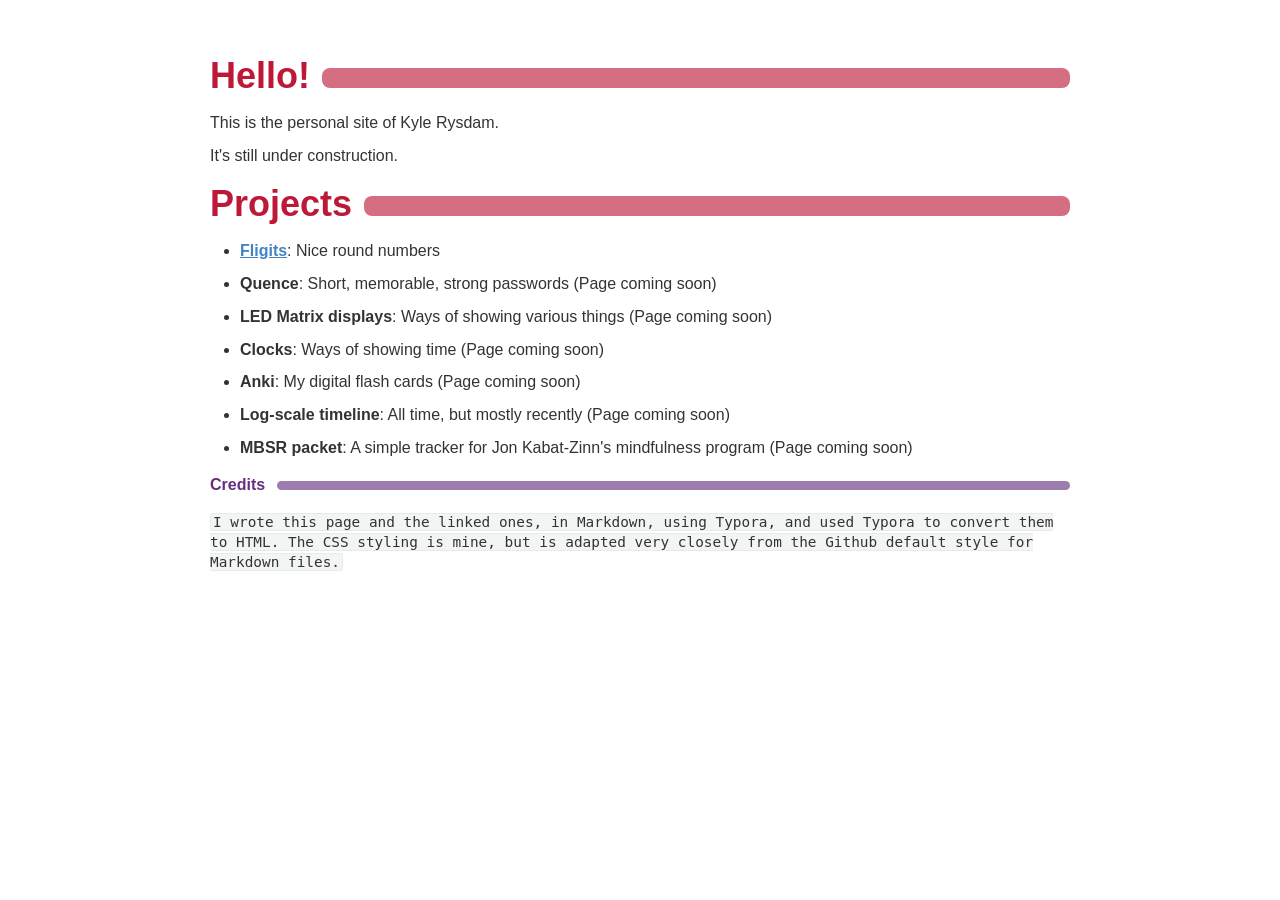
==== index.html @ 80519c0c "Link home page to Fligits" ====
<!doctype html>
<html>

<head>
    <meta charset='UTF-8'>
    <meta name='viewport' content='width=device-width initial-scale=1'>

    <link rel="stylesheet" href="style.css">

    <title>Kyle Rysdam</title>
</head>

<body class='typora-export'>
    <div class='typora-export-content'>
        <div id='write' class=''>
            <h1 id='hello'><span>Hello!</span></h1>
            <p><span>This is the personal site of Kyle Rysdam.</span></p>
            <p><span>It&#39;s still under construction.</span></p>
            <h1 id='projects'><span>Projects</span></h1>
            <ul>
                <li>
                    <p><strong><a href="fligits/index.html">Fligits</a></strong><span>: Nice round numbers</span></p>
                </li>
                <li>
                    <p><strong><span>Quence</span></strong><span>: Short, memorable, strong passwords (Page coming
                            soon)</span></p>
                </li>
                <li>
                    <p><strong><span>LED Matrix displays</span></strong><span>: Ways of showing various things (Page
                            coming soon)</span></p>
                </li>
                <li>
                    <p><strong><span>Clocks</span></strong><span>: Ways of showing time (Page coming soon)</span></p>
                </li>
                <li>
                    <p><strong><span>Anki</span></strong><span>: My digital flash cards (Page coming soon)</span></p>
                </li>
                <li>
                    <p><strong><span>Log-scale timeline</span></strong><span>: All time, but mostly recently (Page
                            coming soon)</span></p>
                </li>
                <li>
                    <p><strong><span>MBSR packet</span></strong><span>: A simple tracker for Jon Kabat-Zinn&#39;s
                            mindfulness program (Page coming soon)</span></p>
                </li>
            </ul>
            <h6 id='credits'><span>Credits</span></h6>
            <p><code>I wrote this page and the linked ones, in Markdown, using Typora, and used Typora to convert them to HTML. The CSS styling is mine, but is adapted very closely from the Github default style for Markdown files.</code>
            </p>
        </div>
    </div>
</body>

</html>
---- style.css ----
:root {
    --side-bar-bg-color: #fafafa;
    --control-text-color: #777;
}

@include-when-export url(https://fonts.googleapis.com/css?family=Open+Sans:400italic,700italic,700,400&subset=latin,latin-ext);

/* open-sans-regular - latin-ext_latin */
@font-face {
    font-family: 'Open Sans';
    font-style: normal;
    font-weight: normal;
    src: local('Open Sans Regular'), local('OpenSans-Regular'), url('./github/open-sans-v17-latin-ext_latin-regular.woff2') format('woff2');
    unicode-range: U+0000-00FF, U+0131, U+0152-0153, U+02BB-02BC, U+02C6, U+02DA, U+02DC, U+2000-206F, U+2074, U+20AC, U+2122, U+2191, U+2193, U+2212, U+2215, U+FEFF, U+FFFD, U+0100-024F, U+0259, U+1E00-1EFF, U+2020, U+20A0-20AB, U+20AD-20CF, U+2113, U+2C60-2C7F, U+A720-A7FF;
}

/* open-sans-italic - latin-ext_latin */
@font-face {
    font-family: 'Open Sans';
    font-style: italic;
    font-weight: normal;
    src: local('Open Sans Italic'), local('OpenSans-Italic'), url('./github/open-sans-v17-latin-ext_latin-italic.woff2') format('woff2');
    unicode-range: U+0000-00FF, U+0131, U+0152-0153, U+02BB-02BC, U+02C6, U+02DA, U+02DC, U+2000-206F, U+2074, U+20AC, U+2122, U+2191, U+2193, U+2212, U+2215, U+FEFF, U+FFFD, U+0100-024F, U+0259, U+1E00-1EFF, U+2020, U+20A0-20AB, U+20AD-20CF, U+2113, U+2C60-2C7F, U+A720-A7FF;
}

/* open-sans-700 - latin-ext_latin */
@font-face {
    font-family: 'Open Sans';
    font-style: normal;
    font-weight: bold;
    src: local('Open Sans Bold'), local('OpenSans-Bold'), url('./github/open-sans-v17-latin-ext_latin-700.woff2') format('woff2');
    unicode-range: U+0000-00FF, U+0131, U+0152-0153, U+02BB-02BC, U+02C6, U+02DA, U+02DC, U+2000-206F, U+2074, U+20AC, U+2122, U+2191, U+2193, U+2212, U+2215, U+FEFF, U+FFFD, U+0100-024F, U+0259, U+1E00-1EFF, U+2020, U+20A0-20AB, U+20AD-20CF, U+2113, U+2C60-2C7F, U+A720-A7FF;
}

/* open-sans-700italic - latin-ext_latin */
@font-face {
    font-family: 'Open Sans';
    font-style: italic;
    font-weight: bold;
    src: local('Open Sans Bold Italic'), local('OpenSans-BoldItalic'), url('./github/open-sans-v17-latin-ext_latin-700italic.woff2') format('woff2');
    unicode-range: U+0000-00FF, U+0131, U+0152-0153, U+02BB-02BC, U+02C6, U+02DA, U+02DC, U+2000-206F, U+2074, U+20AC, U+2122, U+2191, U+2193, U+2212, U+2215, U+FEFF, U+FFFD, U+0100-024F, U+0259, U+1E00-1EFF, U+2020, U+20A0-20AB, U+20AD-20CF, U+2113, U+2C60-2C7F, U+A720-A7FF;
}

html {
    font-size: 16px;
    -webkit-font-smoothing: antialiased;
}

body {
    font-family: "Ubuntu Sans", "Ubuntu", "Open Sans", "Clear Sans", "Helvetica Neue", Helvetica, Arial, 'Segoe UI Emoji', sans-serif;
    /*font-family: "Noto Sans", "Noto", "Open Sans", "Clear Sans", sans-serif;*/
    color: rgb(51, 51, 51);
    line-height: 1.25;
}

#write {
    max-width: 860px;
    margin: 0 auto;
    padding: 30px;
    padding-bottom: 100px;
}

@media only screen and (min-width: 1400px) {
    #write {
        max-width: 1024px;
    }
}

@media only screen and (min-width: 1800px) {
    #write {
        max-width: 1200px;
    }
}

#write>ul:first-child,
#write>ol:first-child {
    margin-top: 15px;
}

a {
    color: #4183C4;
}

h1,
h2,
h3,
h4,
h5,
h6 {
    position: relative;
    margin-top: 1rem;
    margin-bottom: 1rem;
    font-weight: bold;
    line-height: 1.4;
    cursor: text;
}

h1:hover a.anchor,
h2:hover a.anchor,
h3:hover a.anchor,
h4:hover a.anchor,
h5:hover a.anchor,
h6:hover a.anchor {
    text-decoration: none;
}

h1 tt,
h1 code {
    font-size: inherit;
}

h2 tt,
h2 code {
    font-size: inherit;
}

h3 tt,
h3 code {
    font-size: inherit;
}

h4 tt,
h4 code {
    font-size: inherit;
}

h5 tt,
h5 code {
    font-size: inherit;
}

h6 tt,
h6 code {
    font-size: inherit;
}

h1 {
    font-size: 2.25em;
    line-height: 1.2;
    display: flex;
    align-items: baseline;
}

h2 {
    font-size: 1.75em;
    line-height: 1.2;
    display: flex;
    align-items: baseline;
}

h3 {
    font-size: 1.5em;
    line-height: 1.2;
    display: flex;
    align-items: baseline;
}

h4 {
    font-size: 1.25em;
    display: flex;
    align-items: baseline;
}

h5 {
    font-size: 1.1em;
    display: flex;
    align-items: baseline;
}

h6 {
    font-size: 1em;
    display: flex;
    align-items: baseline;
}

/*
red    = 5R 4/14    = 189,24,55   = #bd1837
orange = 2.5YR 6/16 = 243,107,0   = #f36b00
yellow = 2.5Y 8/16  = 255,189,0   = #ffbd00
green  = 7.5G 5/10  = 0,142,109   = #008e6d
blue   = 2.5PB 5/12 = 0,127,211   = #007fd3
purple = 5P 3/10    = 103,47,127  = #672f7f
pink   = 5R 8/6     = 255,181,185 = #ffb5b9
brown  = 5YR 3/6    = 110,58,27   = #6e3a1b

black = presumably #000000
gray = presumably near #808080
white = presumably #ffffff
*/

/*
For the first six months of Clarity,
the header colors were red, orange, yellow, green, blue, purple.
This is very clear and generally works well,
but it's a little too McDonald's playplace.
In May 2025 I'm changing to grayscale then color.
*/


h1 {
    color: #bd1837;
}

h2 {
    color: #f36b00;
}

h3 {
    color: #ffbd00;
}

h4 {
    color: #008e6d;
}

h5 {
    color: #007fd3;
}

h6 {
    color: #672f7f;
}

h1::after {
    content: "";
    /* Required for pseudo-elements */
    flex-grow: 1;

    height: 20px;
    border-radius: 8px;

    background-color: #bd1837a0;
    margin-left: 12px;
}

h2::after {
    content: "";
    /* Required for pseudo-elements */
    flex-grow: 1;

    height: 16px;
    border-radius: 8px;

    background-color: #f36b00a0;
    margin-left: 12px;
}

h3::after {
    content: "";
    /* Required for pseudo-elements */
    flex-grow: 1;
    /* Makes the bar extend to the right margin */

    height: 13.5px;
    border-radius: 8px;

    background-color: #ffbd00a0;
    margin-left: 12px;
}

h4::after {
    content: "";
    /* Required for pseudo-elements */
    flex-grow: 1;
    /* Makes the bar extend to the right margin */

    height: 11px;
    border-radius: 8px;

    background-color: #008e6da0;
    margin-left: 12px;
}

h5::after {
    content: "";
    /* Required for pseudo-elements */
    flex-grow: 1;
    /* Makes the bar extend to the right margin */

    height: 9px;
    border-radius: 8px;

    background-color: #007fd3a0;
    margin-left: 12px;
}

h6::after {
    content: "";
    /* Required for pseudo-elements */
    flex-grow: 1;
    /* Makes the bar extend to the right margin */

    height: 9px;
    border-radius: 8px;

    background-color: #672f7fa0;
    margin-left: 12px;
}


p,
blockquote,
ul,
ol,
dl,
table {
    margin: 0.8em 0;
}

li>ol,
li>ul {
    margin: 0 0;
}

hr {
    height: 2px;
    padding: 0;
    margin: 16px 0;
    background-color: #e7e7e7;
    border: 0 none;
    overflow: hidden;
    box-sizing: content-box;
}

li p.first {
    display: inline-block;
}

ul,
ol {
    padding-left: 30px;
}

ul:first-child,
ol:first-child {
    margin-top: 0;
}

ul:last-child,
ol:last-child {
    margin-bottom: 0;
}

blockquote {
    border-left: 4px solid #dfe2e5;
    padding: 0 15px;
    color: #777777;
}

blockquote blockquote {
    padding-right: 0;
}


table {
    padding: 0;
    word-break: initial;
}

table tr {
    border: 1px solid #dfe2e5;
    margin: 0;
    padding: 0;
}

table tr:nth-child(2n),
thead {
    background-color: #f8f8f8;
}

table th {
    font-weight: bold;
    border: 1px solid #dfe2e5;
    border-bottom: 0;
    margin: 0;
    padding: 6px 13px;
}

table td {
    border: 1px solid #dfe2e5;
    margin: 0;
    padding: 6px 13px;
}

table th:first-child,
table td:first-child {
    margin-top: 0;
}

table th:last-child,
table td:last-child {
    margin-bottom: 0;
}



.CodeMirror-lines {
    padding-left: 4px;
}

.code-tooltip {
    box-shadow: 0 1px 1px 0 rgba(0, 28, 36, .3);
    border-top: 1px solid #eef2f2;
}

.md-fences,
code,
tt {
    border: 1px solid #e7eaed;
    background-color: #f8f8f8;
    border-radius: 3px;
    padding: 0;
    padding: 2px 4px 0px 4px;
    font-size: 0.9em;
}

code {
    background-color: #f3f4f4;
    padding: 0 2px 0 2px;
}

.md-fences {
    margin-bottom: 15px;
    margin-top: 15px;
    padding-top: 8px;
    padding-bottom: 6px;
}


.md-task-list-item>input {
    margin-left: -1.3em;
    margin-top: 0.25em;
}

@media print {
    html {
        font-size: 13px;
    }

    pre {
        page-break-inside: avoid;
        word-wrap: break-word;
    }
}

.md-fences {
    background-color: #f8f8f8;
}

#write pre.md-meta-block {
    padding: 1rem;
    font-size: 85%;
    line-height: 1.45;
    background-color: #f7f7f7;
    border: 0;
    border-radius: 3px;
    color: #777777;
    margin-top: 0 !important;
}

.mathjax-block>.code-tooltip {
    bottom: .375rem;
}

.md-mathjax-midline {
    background: #fafafa;
}

#write>h3.md-focus:before {
    left: -1.5625rem;
    top: .375rem;
}

#write>h4.md-focus:before {
    left: -1.5625rem;
    top: .285714286rem;
}

#write>h5.md-focus:before {
    left: -1.5625rem;
    top: .285714286rem;
}

#write>h6.md-focus:before {
    left: -1.5625rem;
    top: .285714286rem;
}

.md-image>.md-meta {
    /*border: 1px solid #ddd;*/
    border-radius: 3px;
    padding: 2px 0px 0px 4px;
    font-size: 0.9em;
    color: inherit;
}

.md-tag {
    color: #a7a7a7;
    opacity: 1;
}

.md-toc {
    margin-top: 20px;
    padding-bottom: 20px;
}

.sidebar-tabs {
    border-bottom: none;
}

#typora-quick-open {
    border: 1px solid #ddd;
    background-color: #f8f8f8;
}

#typora-quick-open-item {
    background-color: #FAFAFA;
    border-color: #FEFEFE #e5e5e5 #e5e5e5 #eee;
    border-style: solid;
    border-width: 1px;
}

/** focus mode */
.on-focus-mode blockquote {
    border-left-color: rgba(85, 85, 85, 0.12);
}

header,
.context-menu,
.megamenu-content,
footer {
    font-family: "Segoe UI", "Arial", sans-serif;
}

.file-node-content:hover .file-node-icon,
.file-node-content:hover .file-node-open-state {
    visibility: visible;
}

.mac-seamless-mode #typora-sidebar {
    background-color: #fafafa;
    background-color: var(--side-bar-bg-color);
}

.mac-os #write {
    caret-color: AccentColor;
}

.md-lang {
    color: #b4654d;
}

/*.html-for-mac {
    --item-hover-bg-color: #E6F0FE;
}*/

#md-notification .btn {
    border: 0;
}

.dropdown-menu .divider {
    border-color: #e5e5e5;
    opacity: 0.4;
}

.ty-preferences .window-content {
    background-color: #fafafa;
}

.ty-preferences .nav-group-item.active {
    color: white;
    background: #999;
}

.menu-item-container a.menu-style-btn {
    background-color: #f5f8fa;
    background-image: linear-gradient(180deg, hsla(0, 0%, 100%, 0.8), hsla(0, 0%, 100%, 0));
}

img {
    display: block;
    margin-left: auto;
    margin-right: auto;
    width: 75%;
}
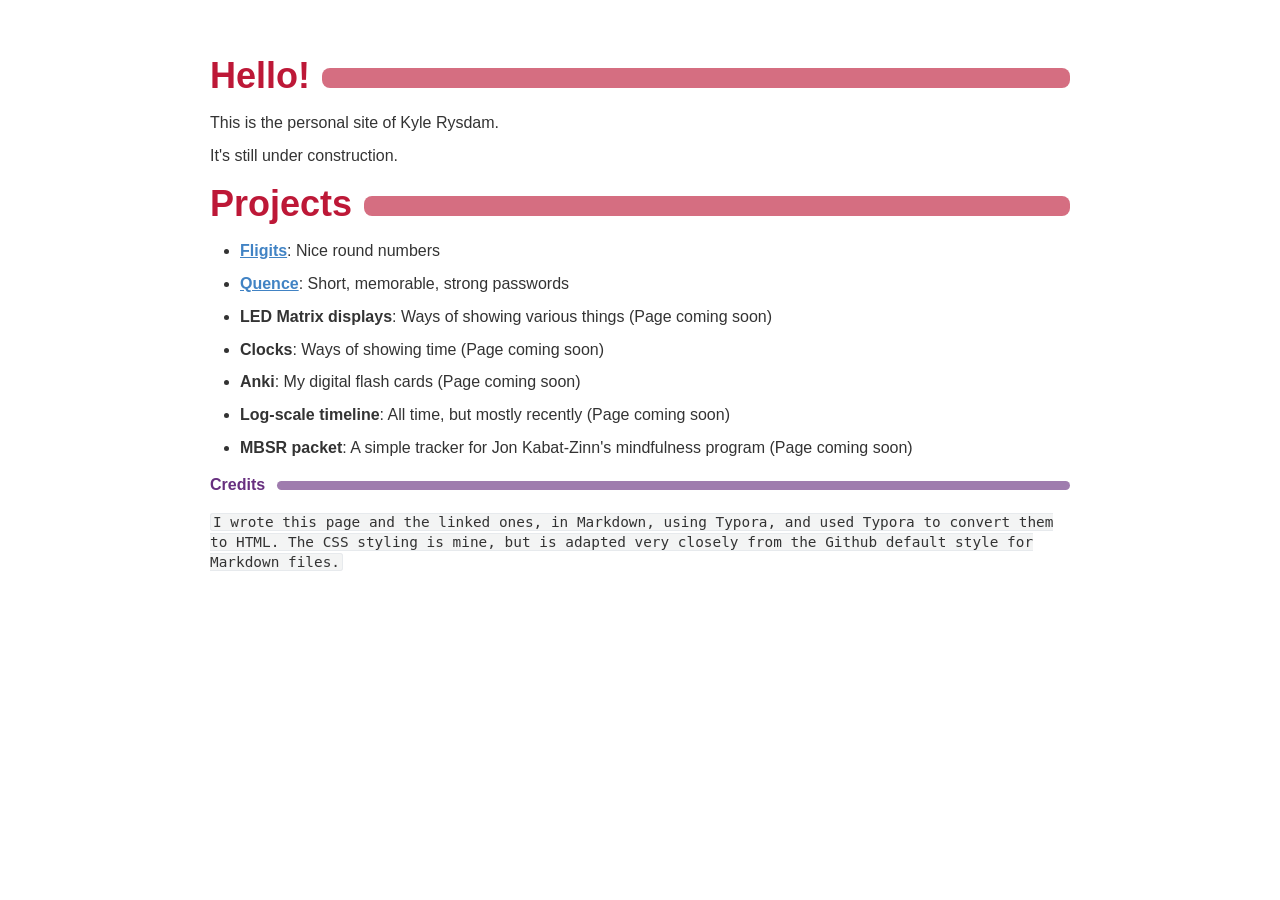
==== commit 29651b33: "Add link to Quence" ====
--- a/index.html
+++ b/index.html
@@ -22,8 +22,8 @@
                     <p><strong><a href="fligits/index.html">Fligits</a></strong><span>: Nice round numbers</span></p>
                 </li>
                 <li>
-                    <p><strong><span>Quence</span></strong><span>: Short, memorable, strong passwords (Page coming
-                            soon)</span></p>
+                    <p><strong><a href="https://github.com/krysdam/quence">Quence</a></strong><span>: Short, memorable,
+                            strong passwords</span></p>
                 </li>
                 <li>
                     <p><strong><span>LED Matrix displays</span></strong><span>: Ways of showing various things (Page
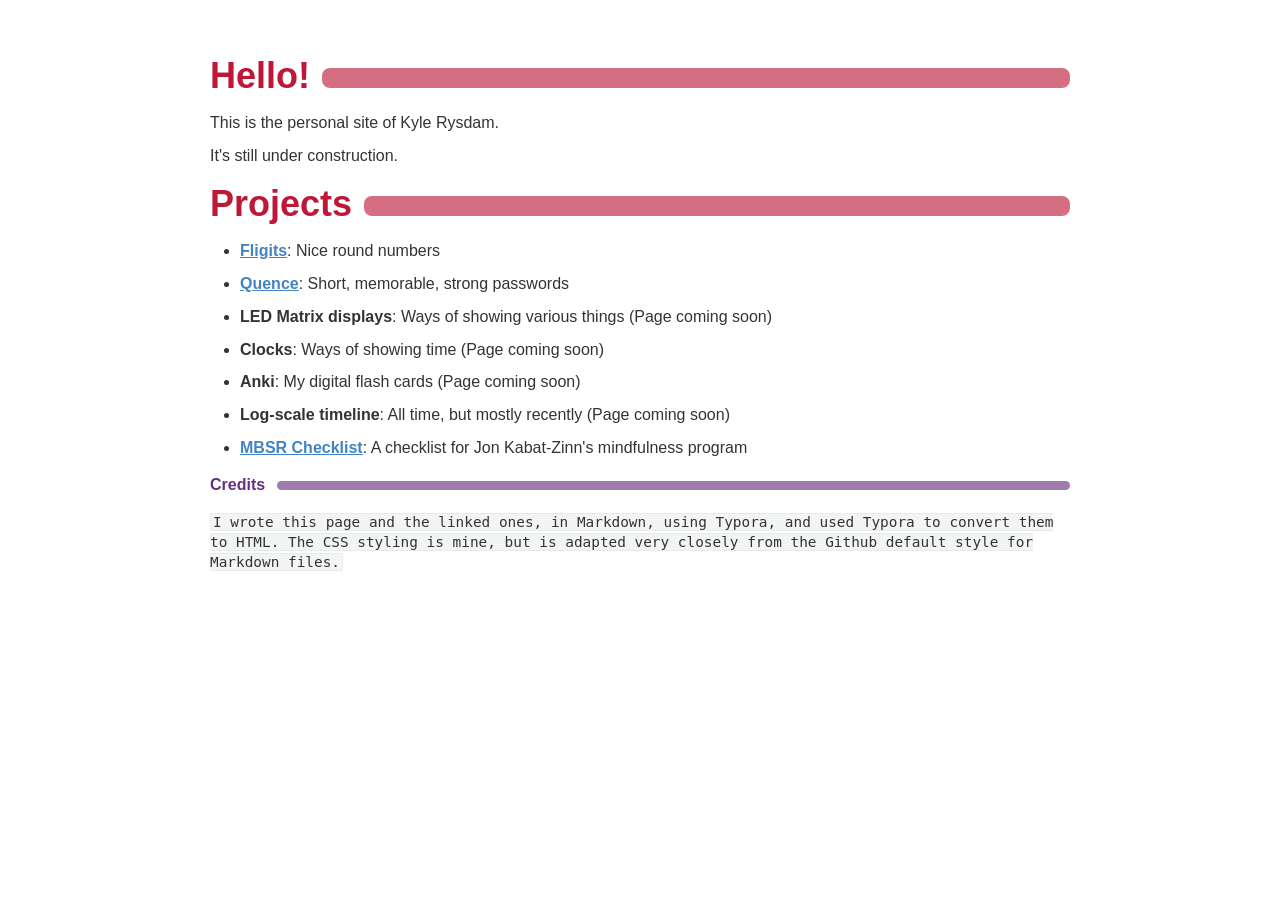
==== commit 23433c41: "Add MBSR Checklist page" ====
--- a/index.html
+++ b/index.html
@@ -40,8 +40,9 @@
                             coming soon)</span></p>
                 </li>
                 <li>
-                    <p><strong><span>MBSR packet</span></strong><span>: A simple tracker for Jon Kabat-Zinn&#39;s
-                            mindfulness program (Page coming soon)</span></p>
+                    <p><strong><a href="mbsr/index.html">MBSR Checklist</a></strong><span>: A checklist for Jon
+                            Kabat-Zinn&#39;s
+                            mindfulness program</span></p>
                 </li>
             </ul>
             <h6 id='credits'><span>Credits</span></h6>
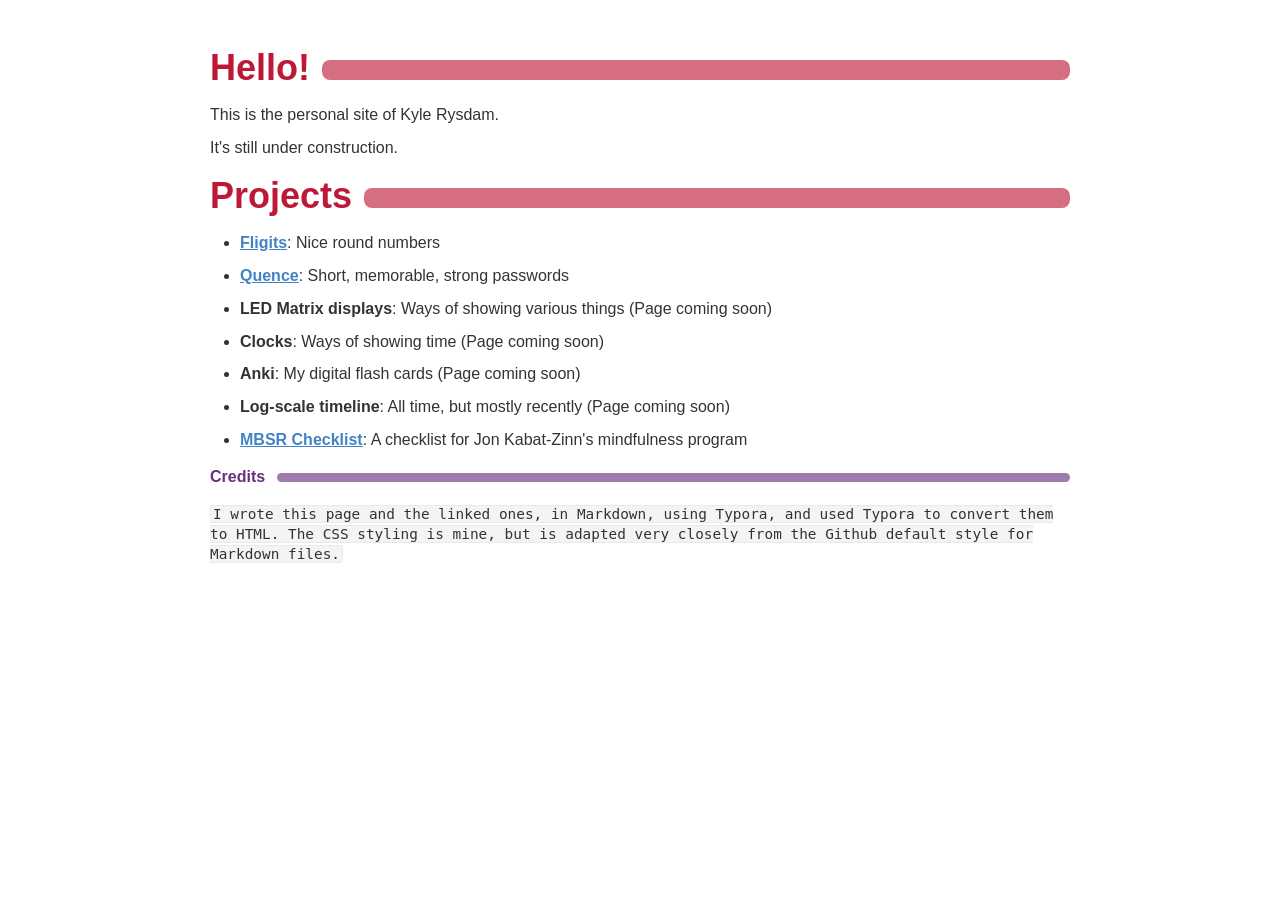
==== commit a93a7899: "Remove Typora export classes around body" ====
--- a/index.html
+++ b/index.html
@@ -10,46 +10,42 @@
     <title>Kyle Rysdam</title>
 </head>
 
-<body class='typora-export'>
-    <div class='typora-export-content'>
-        <div id='write' class=''>
-            <h1 id='hello'><span>Hello!</span></h1>
-            <p><span>This is the personal site of Kyle Rysdam.</span></p>
-            <p><span>It&#39;s still under construction.</span></p>
-            <h1 id='projects'><span>Projects</span></h1>
-            <ul>
-                <li>
-                    <p><strong><a href="fligits/index.html">Fligits</a></strong><span>: Nice round numbers</span></p>
-                </li>
-                <li>
-                    <p><strong><a href="https://github.com/krysdam/quence">Quence</a></strong><span>: Short, memorable,
-                            strong passwords</span></p>
-                </li>
-                <li>
-                    <p><strong><span>LED Matrix displays</span></strong><span>: Ways of showing various things (Page
-                            coming soon)</span></p>
-                </li>
-                <li>
-                    <p><strong><span>Clocks</span></strong><span>: Ways of showing time (Page coming soon)</span></p>
-                </li>
-                <li>
-                    <p><strong><span>Anki</span></strong><span>: My digital flash cards (Page coming soon)</span></p>
-                </li>
-                <li>
-                    <p><strong><span>Log-scale timeline</span></strong><span>: All time, but mostly recently (Page
-                            coming soon)</span></p>
-                </li>
-                <li>
-                    <p><strong><a href="mbsr/index.html">MBSR Checklist</a></strong><span>: A checklist for Jon
-                            Kabat-Zinn&#39;s
-                            mindfulness program</span></p>
-                </li>
-            </ul>
-            <h6 id='credits'><span>Credits</span></h6>
-            <p><code>I wrote this page and the linked ones, in Markdown, using Typora, and used Typora to convert them to HTML. The CSS styling is mine, but is adapted very closely from the Github default style for Markdown files.</code>
-            </p>
-        </div>
-    </div>
+<body>
+    <h1 id='hello'><span>Hello!</span></h1>
+    <p><span>This is the personal site of Kyle Rysdam.</span></p>
+    <p><span>It&#39;s still under construction.</span></p>
+    <h1 id='projects'><span>Projects</span></h1>
+    <ul>
+        <li>
+            <p><strong><a href="fligits/index.html">Fligits</a></strong><span>: Nice round numbers</span></p>
+        </li>
+        <li>
+            <p><strong><a href="https://github.com/krysdam/quence">Quence</a></strong><span>: Short, memorable,
+                    strong passwords</span></p>
+        </li>
+        <li>
+            <p><strong><span>LED Matrix displays</span></strong><span>: Ways of showing various things (Page
+                    coming soon)</span></p>
+        </li>
+        <li>
+            <p><strong><span>Clocks</span></strong><span>: Ways of showing time (Page coming soon)</span></p>
+        </li>
+        <li>
+            <p><strong><span>Anki</span></strong><span>: My digital flash cards (Page coming soon)</span></p>
+        </li>
+        <li>
+            <p><strong><span>Log-scale timeline</span></strong><span>: All time, but mostly recently (Page
+                    coming soon)</span></p>
+        </li>
+        <li>
+            <p><strong><a href="mbsr/index.html">MBSR Checklist</a></strong><span>: A checklist for Jon
+                    Kabat-Zinn&#39;s
+                    mindfulness program</span></p>
+        </li>
+    </ul>
+    <h6 id='credits'><span>Credits</span></h6>
+    <p><code>I wrote this page and the linked ones, in Markdown, using Typora, and used Typora to convert them to HTML. The CSS styling is mine, but is adapted very closely from the Github default style for Markdown files.</code>
+    </p>
 </body>
 
 </html>
--- a/style.css
+++ b/style.css
@@ -3,57 +3,16 @@
     --control-text-color: #777;
 }
 
-@include-when-export url(https://fonts.googleapis.com/css?family=Open+Sans:400italic,700italic,700,400&subset=latin,latin-ext);
-
-/* open-sans-regular - latin-ext_latin */
-@font-face {
-    font-family: 'Open Sans';
-    font-style: normal;
-    font-weight: normal;
-    src: local('Open Sans Regular'), local('OpenSans-Regular'), url('./github/open-sans-v17-latin-ext_latin-regular.woff2') format('woff2');
-    unicode-range: U+0000-00FF, U+0131, U+0152-0153, U+02BB-02BC, U+02C6, U+02DA, U+02DC, U+2000-206F, U+2074, U+20AC, U+2122, U+2191, U+2193, U+2212, U+2215, U+FEFF, U+FFFD, U+0100-024F, U+0259, U+1E00-1EFF, U+2020, U+20A0-20AB, U+20AD-20CF, U+2113, U+2C60-2C7F, U+A720-A7FF;
-}
-
-/* open-sans-italic - latin-ext_latin */
-@font-face {
-    font-family: 'Open Sans';
-    font-style: italic;
-    font-weight: normal;
-    src: local('Open Sans Italic'), local('OpenSans-Italic'), url('./github/open-sans-v17-latin-ext_latin-italic.woff2') format('woff2');
-    unicode-range: U+0000-00FF, U+0131, U+0152-0153, U+02BB-02BC, U+02C6, U+02DA, U+02DC, U+2000-206F, U+2074, U+20AC, U+2122, U+2191, U+2193, U+2212, U+2215, U+FEFF, U+FFFD, U+0100-024F, U+0259, U+1E00-1EFF, U+2020, U+20A0-20AB, U+20AD-20CF, U+2113, U+2C60-2C7F, U+A720-A7FF;
-}
-
-/* open-sans-700 - latin-ext_latin */
-@font-face {
-    font-family: 'Open Sans';
-    font-style: normal;
-    font-weight: bold;
-    src: local('Open Sans Bold'), local('OpenSans-Bold'), url('./github/open-sans-v17-latin-ext_latin-700.woff2') format('woff2');
-    unicode-range: U+0000-00FF, U+0131, U+0152-0153, U+02BB-02BC, U+02C6, U+02DA, U+02DC, U+2000-206F, U+2074, U+20AC, U+2122, U+2191, U+2193, U+2212, U+2215, U+FEFF, U+FFFD, U+0100-024F, U+0259, U+1E00-1EFF, U+2020, U+20A0-20AB, U+20AD-20CF, U+2113, U+2C60-2C7F, U+A720-A7FF;
-}
-
-/* open-sans-700italic - latin-ext_latin */
-@font-face {
-    font-family: 'Open Sans';
-    font-style: italic;
-    font-weight: bold;
-    src: local('Open Sans Bold Italic'), local('OpenSans-BoldItalic'), url('./github/open-sans-v17-latin-ext_latin-700italic.woff2') format('woff2');
-    unicode-range: U+0000-00FF, U+0131, U+0152-0153, U+02BB-02BC, U+02C6, U+02DA, U+02DC, U+2000-206F, U+2074, U+20AC, U+2122, U+2191, U+2193, U+2212, U+2215, U+FEFF, U+FFFD, U+0100-024F, U+0259, U+1E00-1EFF, U+2020, U+20A0-20AB, U+20AD-20CF, U+2113, U+2C60-2C7F, U+A720-A7FF;
-}
-
 html {
     font-size: 16px;
     -webkit-font-smoothing: antialiased;
 }
 
 body {
-    font-family: "Ubuntu Sans", "Ubuntu", "Open Sans", "Clear Sans", "Helvetica Neue", Helvetica, Arial, 'Segoe UI Emoji', sans-serif;
-    /*font-family: "Noto Sans", "Noto", "Open Sans", "Clear Sans", sans-serif;*/
+    font-family: "Ubuntu Sans", "Ubuntu", Helvetica, sans-serif;
     color: rgb(51, 51, 51);
     line-height: 1.25;
-}
-
-#write {
+
     max-width: 860px;
     margin: 0 auto;
     padding: 30px;
@@ -61,20 +20,15 @@
 }
 
 @media only screen and (min-width: 1400px) {
-    #write {
+    body {
         max-width: 1024px;
     }
 }
 
 @media only screen and (min-width: 1800px) {
-    #write {
+    body {
         max-width: 1200px;
     }
-}
-
-#write>ul:first-child,
-#write>ol:first-child {
-    margin-top: 15px;
 }
 
 a {
@@ -105,198 +59,113 @@
 }
 
 h1 tt,
-h1 code {
-    font-size: inherit;
-}
-
+h1 code,
 h2 tt,
-h2 code {
-    font-size: inherit;
-}
-
+h2 code,
 h3 tt,
-h3 code {
-    font-size: inherit;
-}
-
+h3 code,
 h4 tt,
-h4 code {
-    font-size: inherit;
-}
-
+h4 code,
 h5 tt,
-h5 code {
-    font-size: inherit;
-}
-
+h5 code,
 h6 tt,
 h6 code {
     font-size: inherit;
 }
 
+h1,
+h2,
+h3,
+h4,
+h5,
+h6 {
+    display: flex;
+    align-items: baseline;
+}
+
 h1 {
+    color: #bd1837;
     font-size: 2.25em;
     line-height: 1.2;
-    display: flex;
-    align-items: baseline;
 }
 
 h2 {
+    color: #f36b00;
     font-size: 1.75em;
     line-height: 1.2;
-    display: flex;
-    align-items: baseline;
 }
 
 h3 {
+    color: #ffbd00;
     font-size: 1.5em;
     line-height: 1.2;
-    display: flex;
-    align-items: baseline;
-}
-
-h4 {
-    font-size: 1.25em;
-    display: flex;
-    align-items: baseline;
-}
-
-h5 {
-    font-size: 1.1em;
-    display: flex;
-    align-items: baseline;
-}
-
-h6 {
-    font-size: 1em;
-    display: flex;
-    align-items: baseline;
-}
-
-/*
-red    = 5R 4/14    = 189,24,55   = #bd1837
-orange = 2.5YR 6/16 = 243,107,0   = #f36b00
-yellow = 2.5Y 8/16  = 255,189,0   = #ffbd00
-green  = 7.5G 5/10  = 0,142,109   = #008e6d
-blue   = 2.5PB 5/12 = 0,127,211   = #007fd3
-purple = 5P 3/10    = 103,47,127  = #672f7f
-pink   = 5R 8/6     = 255,181,185 = #ffb5b9
-brown  = 5YR 3/6    = 110,58,27   = #6e3a1b
-
-black = presumably #000000
-gray = presumably near #808080
-white = presumably #ffffff
-*/
-
-/*
-For the first six months of Clarity,
-the header colors were red, orange, yellow, green, blue, purple.
-This is very clear and generally works well,
-but it's a little too McDonald's playplace.
-In May 2025 I'm changing to grayscale then color.
-*/
-
-
-h1 {
-    color: #bd1837;
-}
-
-h2 {
-    color: #f36b00;
-}
-
-h3 {
-    color: #ffbd00;
 }
 
 h4 {
     color: #008e6d;
+    font-size: 1.25em;
 }
 
 h5 {
     color: #007fd3;
+    font-size: 1.1em;
 }
 
 h6 {
     color: #672f7f;
-}
-
-h1::after {
-    content: "";
-    /* Required for pseudo-elements */
-    flex-grow: 1;
-
-    height: 20px;
-    border-radius: 8px;
-
-    background-color: #bd1837a0;
-    margin-left: 12px;
-}
-
-h2::after {
-    content: "";
-    /* Required for pseudo-elements */
-    flex-grow: 1;
-
-    height: 16px;
-    border-radius: 8px;
-
-    background-color: #f36b00a0;
-    margin-left: 12px;
-}
-
-h3::after {
-    content: "";
-    /* Required for pseudo-elements */
-    flex-grow: 1;
-    /* Makes the bar extend to the right margin */
-
-    height: 13.5px;
-    border-radius: 8px;
-
-    background-color: #ffbd00a0;
-    margin-left: 12px;
-}
-
-h4::after {
-    content: "";
-    /* Required for pseudo-elements */
-    flex-grow: 1;
-    /* Makes the bar extend to the right margin */
-
-    height: 11px;
-    border-radius: 8px;
-
-    background-color: #008e6da0;
-    margin-left: 12px;
-}
-
-h5::after {
-    content: "";
-    /* Required for pseudo-elements */
-    flex-grow: 1;
-    /* Makes the bar extend to the right margin */
-
-    height: 9px;
-    border-radius: 8px;
-
-    background-color: #007fd3a0;
-    margin-left: 12px;
-}
-
+    font-size: 1em;
+}
+
+/* Each header should also have a bar of color
+from the end of the header's text to the right edge.
+This can be done by adding empty text content,
+and using flex-grow. */
+h1::after,
+h2::after,
+h3::after,
+h4::after,
+h5::after,
 h6::after {
     content: "";
-    /* Required for pseudo-elements */
     flex-grow: 1;
-    /* Makes the bar extend to the right margin */
-
+    margin-left: 12px;
+}
+
+h1::after {
+    height: 20px;
+    border-radius: 8px;
+    background-color: #bd1837a0;
+}
+
+h2::after {
+    height: 16px;
+    border-radius: 8px;
+    background-color: #f36b00a0;
+}
+
+h3::after {
+    height: 13.5px;
+    border-radius: 8px;
+    background-color: #ffbd00a0;
+}
+
+h4::after {
+    height: 11px;
+    border-radius: 8px;
+    background-color: #008e6da0;
+}
+
+h5::after {
     height: 9px;
     border-radius: 8px;
-
+    background-color: #007fd3a0;
+}
+
+h6::after {
+    height: 9px;
+    border-radius: 8px;
     background-color: #672f7fa0;
-    margin-left: 12px;
-}
-
+}
 
 p,
 blockquote,
@@ -351,7 +220,6 @@
     padding-right: 0;
 }
 
-
 table {
     padding: 0;
     word-break: initial;
@@ -392,8 +260,6 @@
     margin-bottom: 0;
 }
 
-
-
 .CodeMirror-lines {
     padding-left: 4px;
 }
@@ -403,7 +269,6 @@
     border-top: 1px solid #eef2f2;
 }
 
-.md-fences,
 code,
 tt {
     border: 1px solid #e7eaed;
@@ -419,19 +284,6 @@
     padding: 0 2px 0 2px;
 }
 
-.md-fences {
-    margin-bottom: 15px;
-    margin-top: 15px;
-    padding-top: 8px;
-    padding-bottom: 6px;
-}
-
-
-.md-task-list-item>input {
-    margin-left: -1.3em;
-    margin-top: 0.25em;
-}
-
 @media print {
     html {
         font-size: 13px;
@@ -441,140 +293,6 @@
         page-break-inside: avoid;
         word-wrap: break-word;
     }
-}
-
-.md-fences {
-    background-color: #f8f8f8;
-}
-
-#write pre.md-meta-block {
-    padding: 1rem;
-    font-size: 85%;
-    line-height: 1.45;
-    background-color: #f7f7f7;
-    border: 0;
-    border-radius: 3px;
-    color: #777777;
-    margin-top: 0 !important;
-}
-
-.mathjax-block>.code-tooltip {
-    bottom: .375rem;
-}
-
-.md-mathjax-midline {
-    background: #fafafa;
-}
-
-#write>h3.md-focus:before {
-    left: -1.5625rem;
-    top: .375rem;
-}
-
-#write>h4.md-focus:before {
-    left: -1.5625rem;
-    top: .285714286rem;
-}
-
-#write>h5.md-focus:before {
-    left: -1.5625rem;
-    top: .285714286rem;
-}
-
-#write>h6.md-focus:before {
-    left: -1.5625rem;
-    top: .285714286rem;
-}
-
-.md-image>.md-meta {
-    /*border: 1px solid #ddd;*/
-    border-radius: 3px;
-    padding: 2px 0px 0px 4px;
-    font-size: 0.9em;
-    color: inherit;
-}
-
-.md-tag {
-    color: #a7a7a7;
-    opacity: 1;
-}
-
-.md-toc {
-    margin-top: 20px;
-    padding-bottom: 20px;
-}
-
-.sidebar-tabs {
-    border-bottom: none;
-}
-
-#typora-quick-open {
-    border: 1px solid #ddd;
-    background-color: #f8f8f8;
-}
-
-#typora-quick-open-item {
-    background-color: #FAFAFA;
-    border-color: #FEFEFE #e5e5e5 #e5e5e5 #eee;
-    border-style: solid;
-    border-width: 1px;
-}
-
-/** focus mode */
-.on-focus-mode blockquote {
-    border-left-color: rgba(85, 85, 85, 0.12);
-}
-
-header,
-.context-menu,
-.megamenu-content,
-footer {
-    font-family: "Segoe UI", "Arial", sans-serif;
-}
-
-.file-node-content:hover .file-node-icon,
-.file-node-content:hover .file-node-open-state {
-    visibility: visible;
-}
-
-.mac-seamless-mode #typora-sidebar {
-    background-color: #fafafa;
-    background-color: var(--side-bar-bg-color);
-}
-
-.mac-os #write {
-    caret-color: AccentColor;
-}
-
-.md-lang {
-    color: #b4654d;
-}
-
-/*.html-for-mac {
-    --item-hover-bg-color: #E6F0FE;
-}*/
-
-#md-notification .btn {
-    border: 0;
-}
-
-.dropdown-menu .divider {
-    border-color: #e5e5e5;
-    opacity: 0.4;
-}
-
-.ty-preferences .window-content {
-    background-color: #fafafa;
-}
-
-.ty-preferences .nav-group-item.active {
-    color: white;
-    background: #999;
-}
-
-.menu-item-container a.menu-style-btn {
-    background-color: #f5f8fa;
-    background-image: linear-gradient(180deg, hsla(0, 0%, 100%, 0.8), hsla(0, 0%, 100%, 0));
 }
 
 img {
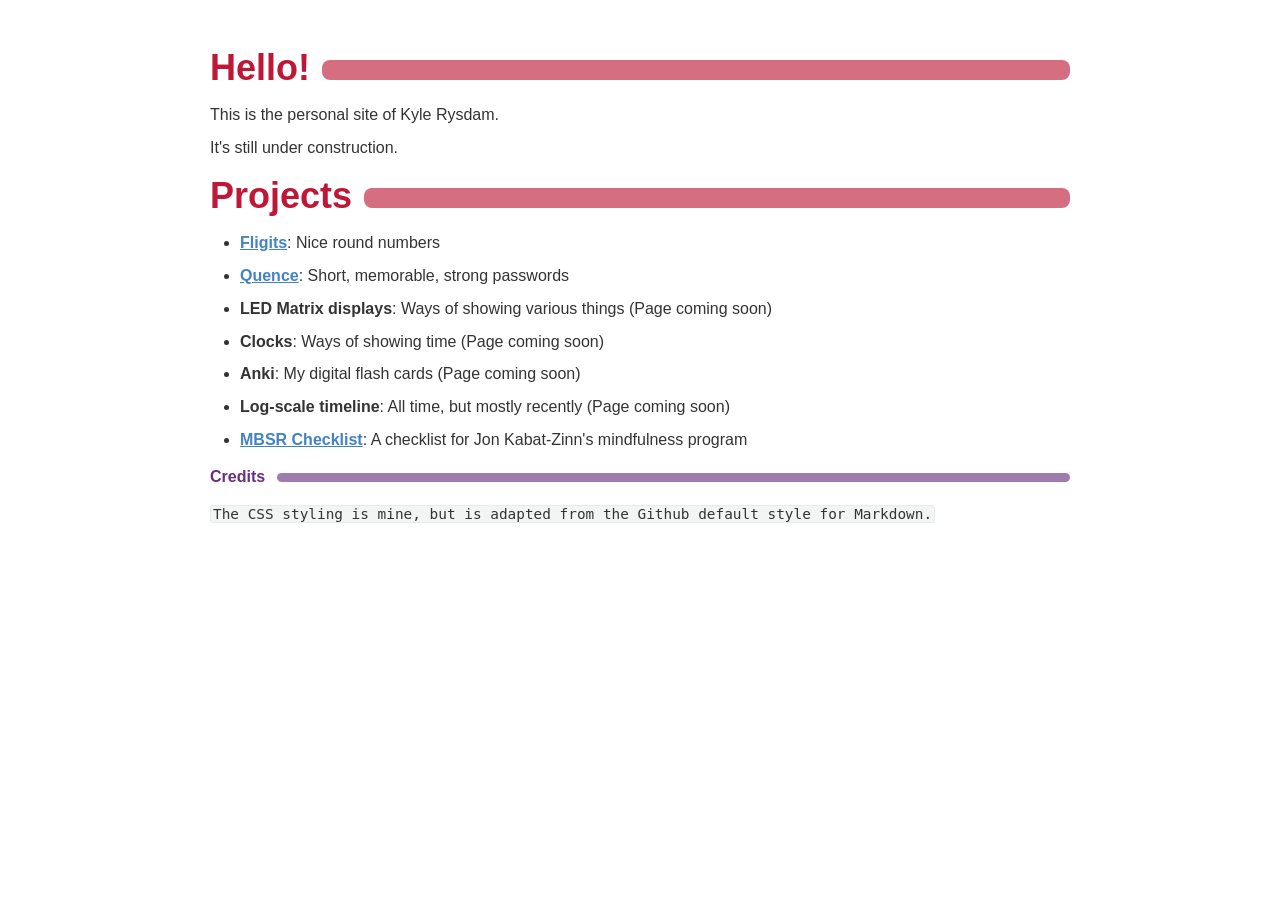
==== commit 5851c29f: "Remove outdated credit to Typora" ====
--- a/index.html
+++ b/index.html
@@ -17,7 +17,7 @@
     <h1 id='projects'><span>Projects</span></h1>
     <ul>
         <li>
-            <p><strong><a href="fligits/index.html">Fligits</a></strong><span>: Nice round numbers</span></p>
+            <p><strong><a href="fligits/">Fligits</a></strong><span>: Nice round numbers</span></p>
         </li>
         <li>
             <p><strong><a href="https://github.com/krysdam/quence">Quence</a></strong><span>: Short, memorable,
@@ -38,13 +38,13 @@
                     coming soon)</span></p>
         </li>
         <li>
-            <p><strong><a href="mbsr/index.html">MBSR Checklist</a></strong><span>: A checklist for Jon
+            <p><strong><a href="mbsr/">MBSR Checklist</a></strong><span>: A checklist for Jon
                     Kabat-Zinn&#39;s
                     mindfulness program</span></p>
         </li>
     </ul>
     <h6 id='credits'><span>Credits</span></h6>
-    <p><code>I wrote this page and the linked ones, in Markdown, using Typora, and used Typora to convert them to HTML. The CSS styling is mine, but is adapted very closely from the Github default style for Markdown files.</code>
+    <p><code>The CSS styling is mine, but is adapted from the Github default style for Markdown.</code>
     </p>
 </body>
 
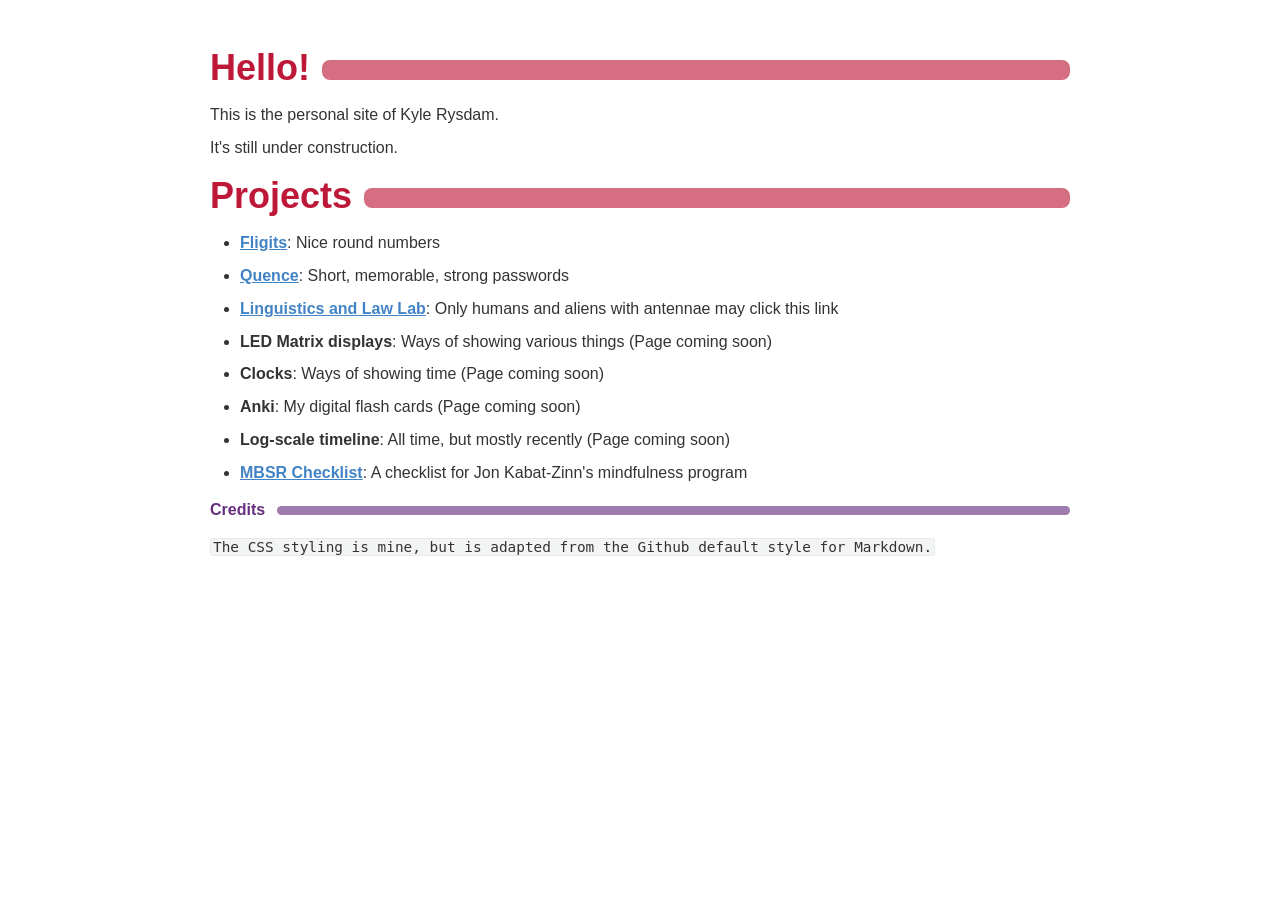
==== commit 472ec267: "Add basic page for LingLawLab work" ====
--- a/index.html
+++ b/index.html
@@ -24,6 +24,10 @@
                     strong passwords</span></p>
         </li>
         <li>
+            <p><strong><a href="linglawlab/">Linguistics and Law Lab</a></strong><span>: Only humans and aliens with
+                    antennae may click this link</span></p>
+        </li>
+        <li>
             <p><strong><span>LED Matrix displays</span></strong><span>: Ways of showing various things (Page
                     coming soon)</span></p>
         </li>
@@ -38,7 +42,7 @@
                     coming soon)</span></p>
         </li>
         <li>
-            <p><strong><a href="mbsr/">MBSR Checklist</a></strong><span>: A checklist for Jon
+            <p><strong><a href=" mbsr/">MBSR Checklist</a></strong><span>: A checklist for Jon
                     Kabat-Zinn&#39;s
                     mindfulness program</span></p>
         </li>
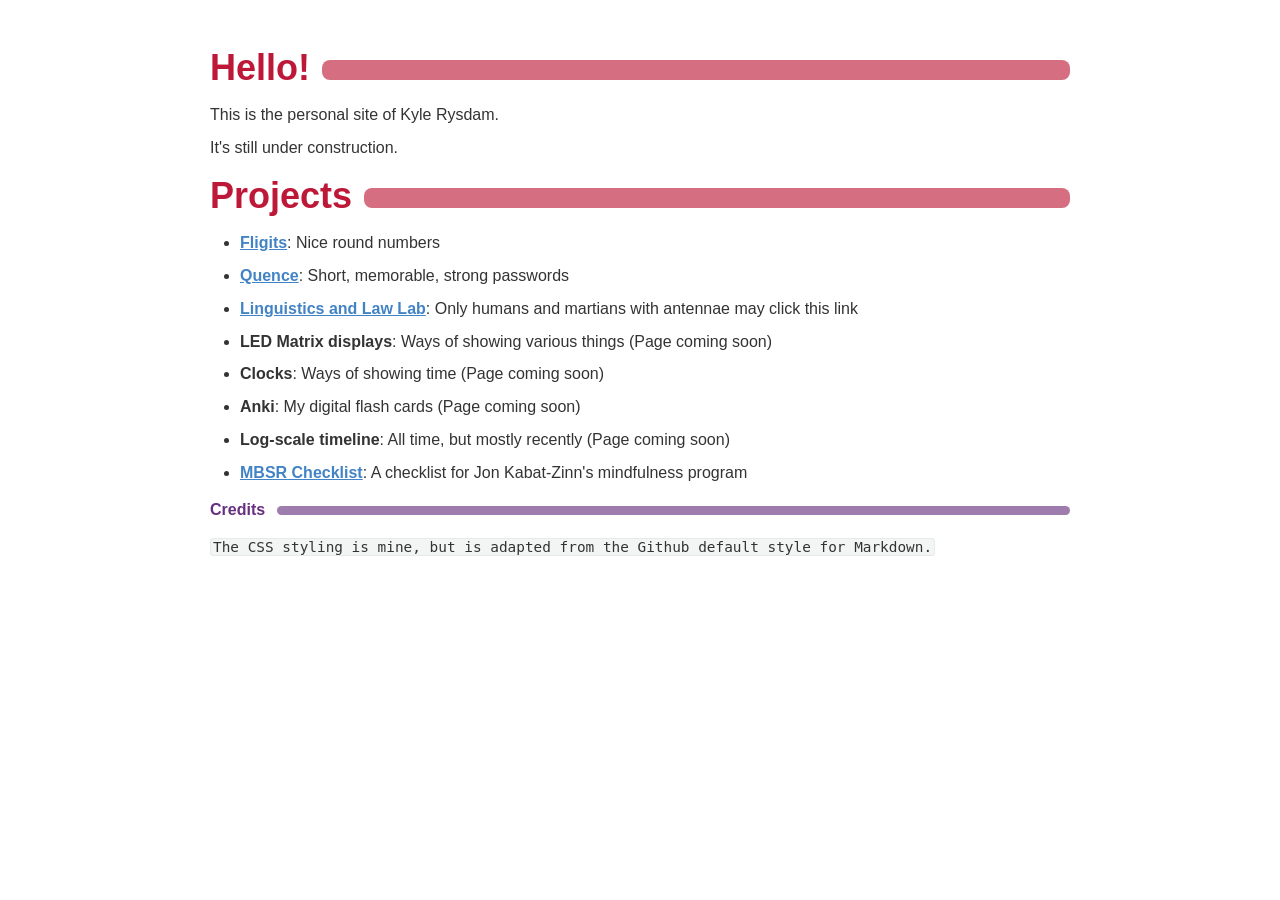
==== commit d259dfdc: "LingLawLab tweaks" ====
--- a/index.html
+++ b/index.html
@@ -24,7 +24,7 @@
                     strong passwords</span></p>
         </li>
         <li>
-            <p><strong><a href="linglawlab/">Linguistics and Law Lab</a></strong><span>: Only humans and aliens with
+            <p><strong><a href="linglawlab/">Linguistics and Law Lab</a></strong><span>: Only humans and martians with
                     antennae may click this link</span></p>
         </li>
         <li>
